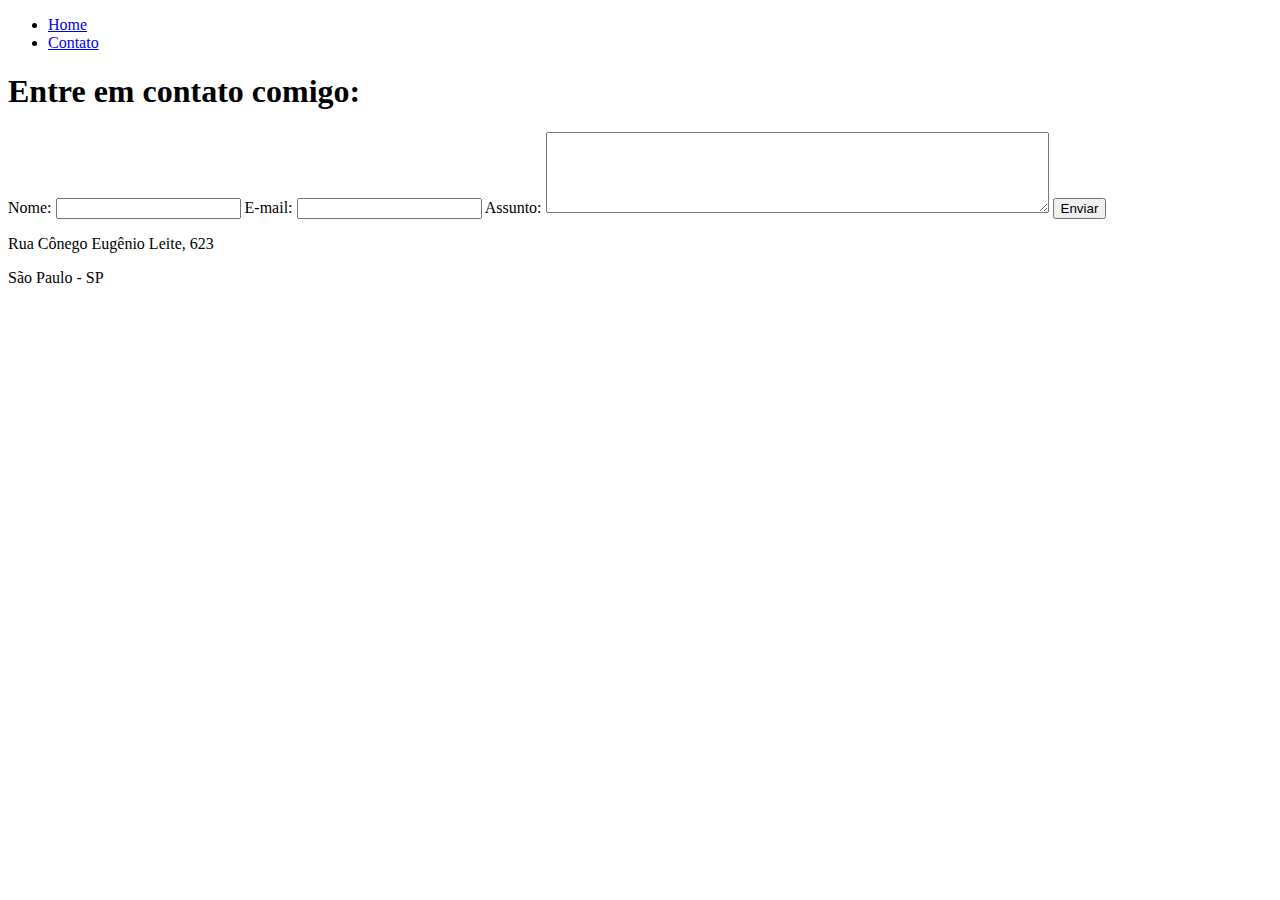
==== contato.html @ 44baf955 "Criação de duas páginas web utilizando apenas o HTML5" ====
<!DOCTYPE html>
<html lang="pt-br">
<head>
    <meta charset="UTF-8">
    <meta http-equiv="X-UA-Compatible" content="IE=edge">
    <meta name="viewport" content="width=device-width, initial-scale=1.0">
    <title>Contato</title>
</head>
<body>

    <ul>
        <li>
            <a href="index.html"> Home </a>
        </li>
        <li>
            <a href="contato.html"> Contato </a>
        </li>
    </ul>

    <h1>Entre em contato comigo:</h1>

    <form>
        <label for="nome">Nome:</label>
        <input type="text" id="nome">

        <label for="email">E-mail:</label>
        <input type="email" id="email">
        
        <label for="assunto">Assunto:</label>
        <textarea name="" id="" cols="60" rows="5"></textarea>

        <button>Enviar</button>

    </form>
    <p>Rua Cônego Eugênio Leite, 623</p>  
    <p>São Paulo - SP</SPan></p>  

    <iframe src="https://www.google.com/maps/embed?pb=!1m18!1m12!1m3!1d3657.135309595184!2d-46.68568187510356!3d-23.56358333568624!2m3!1f0!2f0!3f0!3m2!1i1024!2i768!4f13.1!3m3!1m2!1s0x94ce579d45a95e2d%3A0x4adfe9e697e8f835!2sR.%20C%C3%B4nego%20Eug%C3%AAnio%20Leite%2C%20623%20-%20Pinheiros%2C%20S%C3%A3o%20Paulo%20-%20SP%2C%2005414-011!5e0!3m2!1spt-BR!2sbr!4v1680650305459!5m2!1spt-BR!2sbr" width="400" height="250" style="border:0;" allowfullscreen="" loading="lazy" referrerpolicy="no-referrer-when-downgrade"></iframe>


</body>
</html>
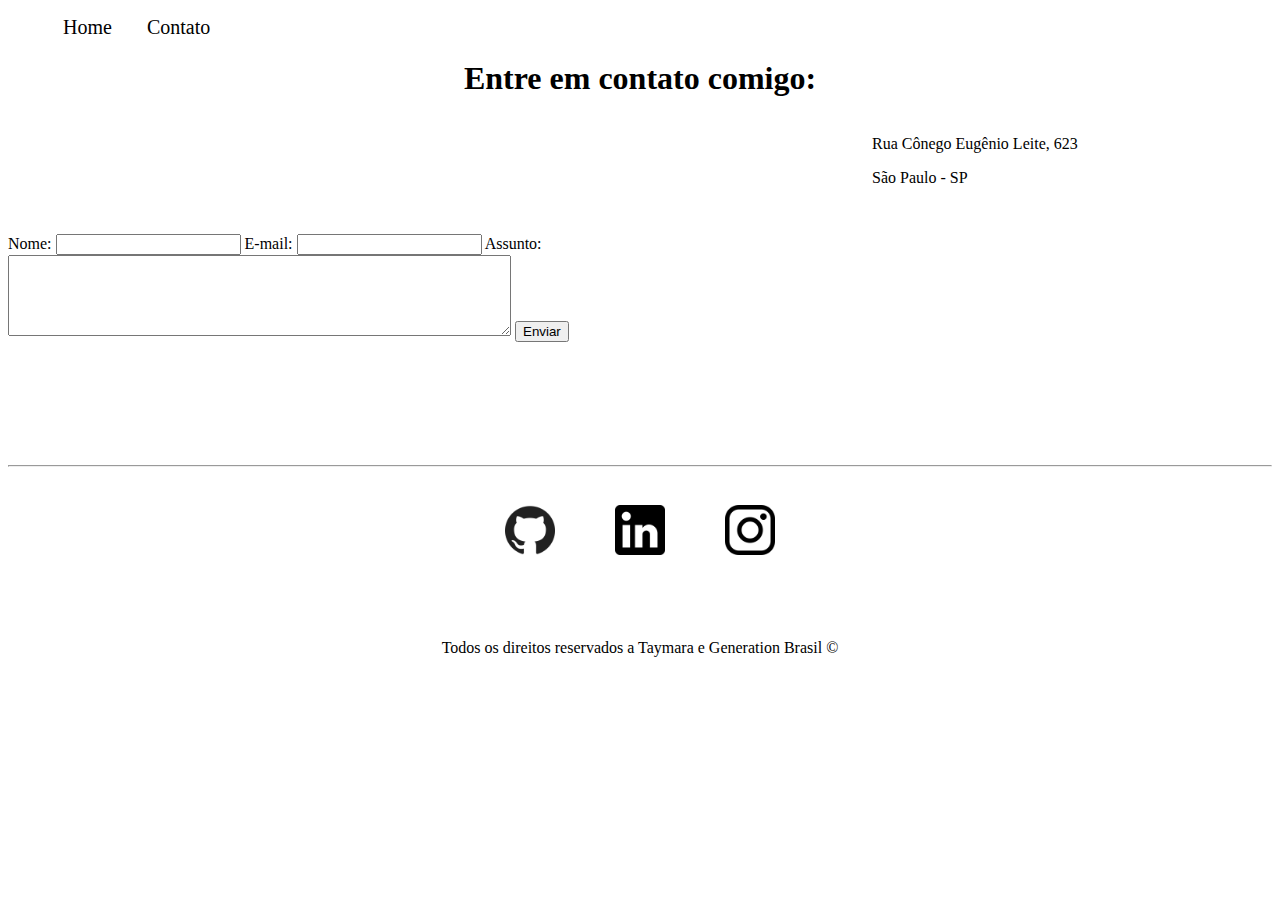
==== commit dc505b1e: "Estilização em CSS" ====
--- a/contato.html
+++ b/contato.html
@@ -5,10 +5,11 @@
     <meta http-equiv="X-UA-Compatible" content="IE=edge">
     <meta name="viewport" content="width=device-width, initial-scale=1.0">
     <title>Contato</title>
+    <link rel="stylesheet" href="assets/css/style.css">
 </head>
 <body>
 
-    <ul>
+    <ul id="menu">
         <li>
             <a href="index.html"> Home </a>
         </li>
@@ -17,26 +18,61 @@
         </li>
     </ul>
 
-    <h1>Entre em contato comigo:</h1>
+    <h1 class="center">Entre em contato comigo:</h1>
 
-    <form>
-        <label for="nome">Nome:</label>
-        <input type="text" id="nome">
+    <div class="container">
 
-        <label for="email">E-mail:</label>
-        <input type="email" id="email">
+        <div>
+            <form>
+                <label for="nome">Nome:</label>
+                <input type="text" id="nome">
         
-        <label for="assunto">Assunto:</label>
-        <textarea name="" id="" cols="60" rows="5"></textarea>
+                <label for="email">E-mail:</label>
+                <input type="email" id="email">
+                
+                <label for="assunto">Assunto:</label>
+                <textarea name="" id="" cols="60" rows="5"></textarea>
+        
+                <button>Enviar</button>
+        
+            </form>
+        </div>
+        
+        <div class="ml-50">
 
-        <button>Enviar</button>
+            <p>Rua Cônego Eugênio Leite, 623</p>  
+            <p>São Paulo - SP</SPan></p>  
+        
+            <iframe src="https://www.google.com/maps/embed?pb=!1m18!1m12!1m3!1d3657.135309595184!2d-46.68568187510356!3d-23.56358333568624!2m3!1f0!2f0!3f0!3m2!1i1024!2i768!4f13.1!3m3!1m2!1s0x94ce579d45a95e2d%3A0x4adfe9e697e8f835!2sR.%20C%C3%B4nego%20Eug%C3%AAnio%20Leite%2C%20623%20-%20Pinheiros%2C%20S%C3%A3o%20Paulo%20-%20SP%2C%2005414-011!5e0!3m2!1spt-BR!2sbr!4v1680650305459!5m2!1spt-BR!2sbr" width="400" height="250" style="border:0;" allowfullscreen="" loading="lazy" referrerpolicy="no-referrer-when-downgrade"></iframe>
+        
+        </div>
 
-    </form>
-    <p>Rua Cônego Eugênio Leite, 623</p>  
-    <p>São Paulo - SP</SPan></p>  
-
-    <iframe src="https://www.google.com/maps/embed?pb=!1m18!1m12!1m3!1d3657.135309595184!2d-46.68568187510356!3d-23.56358333568624!2m3!1f0!2f0!3f0!3m2!1i1024!2i768!4f13.1!3m3!1m2!1s0x94ce579d45a95e2d%3A0x4adfe9e697e8f835!2sR.%20C%C3%B4nego%20Eug%C3%AAnio%20Leite%2C%20623%20-%20Pinheiros%2C%20S%C3%A3o%20Paulo%20-%20SP%2C%2005414-011!5e0!3m2!1spt-BR!2sbr!4v1680650305459!5m2!1spt-BR!2sbr" width="400" height="250" style="border:0;" allowfullscreen="" loading="lazy" referrerpolicy="no-referrer-when-downgrade"></iframe>
-
+    </div>
+    <hr>
+    <footer>
+    
+        <div class="container mb-50">
+            <a href="https://github.com/TayTeixeira" target="_blank">
+                <img class="tm-social p-30" src="assets/img/logotipo-do-github.png" alt="Logo do Github">
+            </a>
+            
+            <a href="https://www.linkedin.com/in/taymara/" target="_blank">
+                <img class="tm-social p-30" src="assets/img/logotipo-do-linkedin.png" alt="Logo do Linkedin">
+            </a>
+            
+            <a href="https://www.instagram.com/tayhe4rt/" target="_blank">
+                <img class="tm-social p-30" src="assets/img/logotipo-do-instagram.png" alt="Logo do Instagram">
+            </a>
+            
+    
+        </div>
+    
+        <p class="center">
+            Todos os direitos reservados a Taymara e Generation Brasil &copy;
+        </p>
+    </footer>
+    
+   
 
 </body>
 </html>--- a/assets/css/style.css
+++ b/assets/css/style.css
@@ -0,0 +1,54 @@
+/* Estilo da página index.html */
+.center {
+    text-align: center;
+}
+
+.justify {
+    text-align: justify;
+}
+
+.container {
+    display: flex;
+    flex-flow: row;
+    justify-content: center;
+    align-items: center;
+}
+
+#menu li {
+        display: inline;
+        padding: 15px;
+}
+
+#menu li a {
+    text-decoration: none;
+    color: black;
+    font-size: 20px;
+}
+
+#menu li a:hover {
+        color: gray;
+}
+
+.p-30 {
+    padding: 30px;
+}
+
+.br-50 {
+    border-radius: 50%;
+}
+
+.wh-300 {
+    width: 300px;
+    height: 300px;
+}
+
+.tm-social {
+    width: 50px;
+    height: 50px;
+}
+
+.mb-50 {
+    margin-bottom: 50px;
+}
+
+/* Estilo da página contato.html */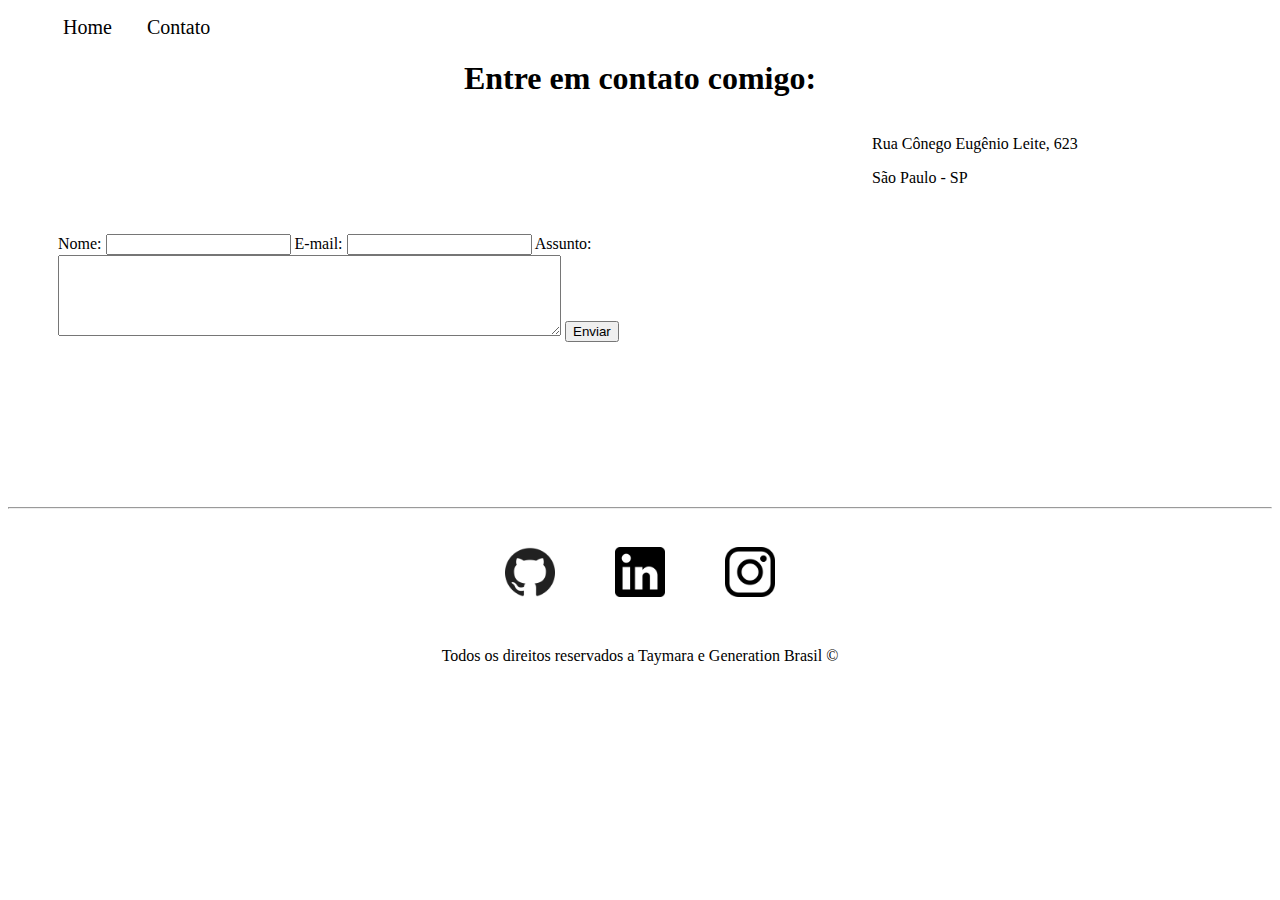
==== commit 23184b32: "Correções" ====
--- a/contato.html
+++ b/contato.html
@@ -20,8 +20,7 @@
 
     <h1 class="center">Entre em contato comigo:</h1>
 
-    <div class="container">
-
+    <div class="container mb-50">
         <div>
             <form>
                 <label for="nome">Nome:</label>
@@ -51,7 +50,7 @@
     <hr>
     <footer>
     
-        <div class="container mb-50">
+        <div class="container">
             <a href="https://github.com/TayTeixeira" target="_blank">
                 <img class="tm-social p-30" src="assets/img/logotipo-do-github.png" alt="Logo do Github">
             </a>
--- a/assets/css/style.css
+++ b/assets/css/style.css
@@ -51,4 +51,8 @@
     margin-bottom: 50px;
 }
 
-/* Estilo da página contato.html */+/* Estilo da página contato.html */
+
+.mb-50 {
+    margin-left: 50px;
+}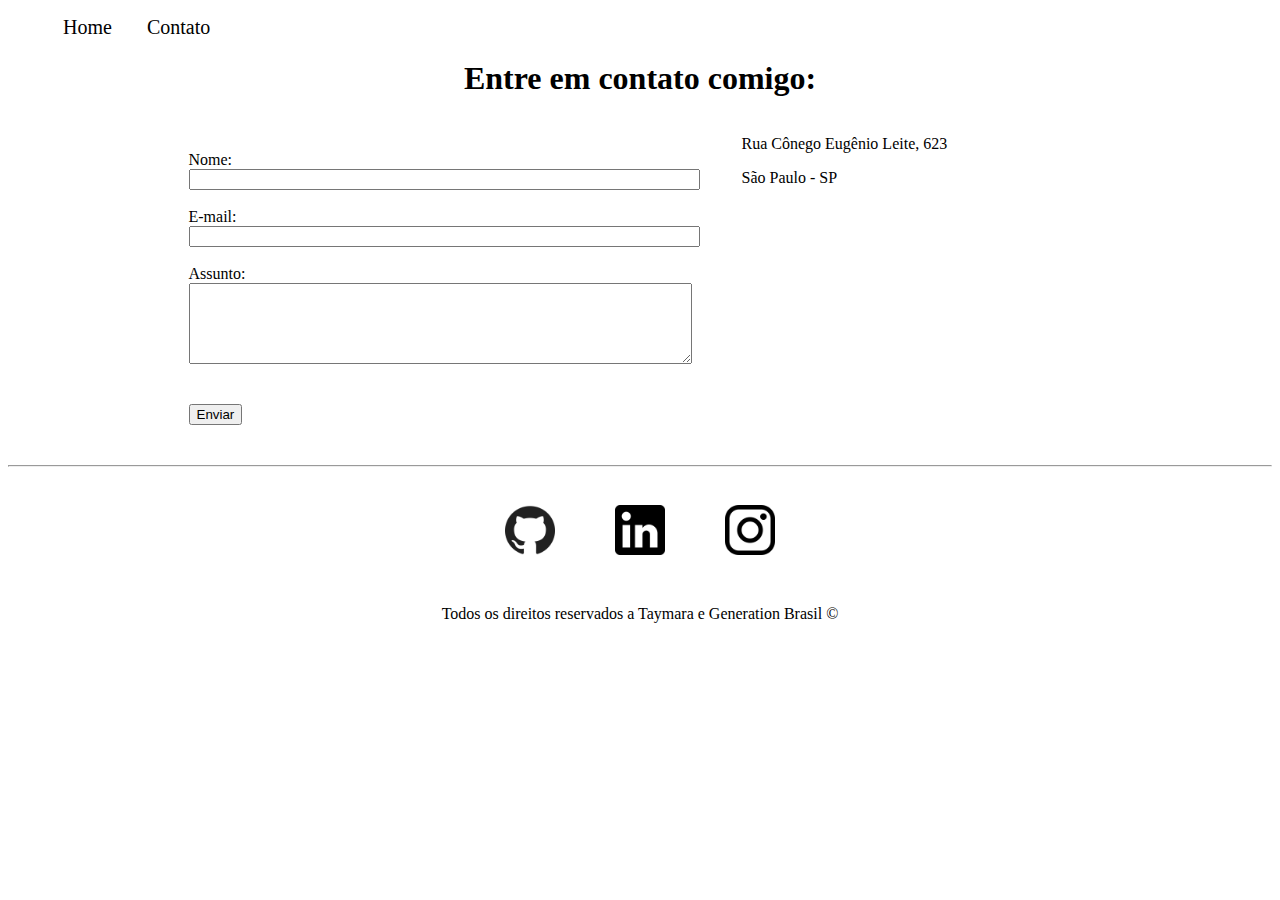
==== commit 50efa140: "Implementação JavaScript e correções" ====
--- a/contato.html
+++ b/contato.html
@@ -18,21 +18,25 @@
         </li>
     </ul>
 
-    <h1 class="center">Entre em contato comigo:</h1>
+    <h1 class="center">Entre em contato comigo:</h1> 
 
-    <div class="container mb-50">
+    <div class="container ml-50">
         <div>
             <form>
-                <label for="nome">Nome:</label>
-                <input type="text" id="nome">
-        
-                <label for="email">E-mail:</label>
-                <input type="email" id="email">
-                
-                <label for="assunto">Assunto:</label>
-                <textarea name="" id="" cols="60" rows="5"></textarea>
-        
-                <button>Enviar</button>
+                <label for="nome">Nome:</label> <br>
+                <input type="text" id="nome" onkeyup="validaNome()" >
+                <div id="txtNome"></div>
+                <br>
+                <label for="email">E-mail:</label> <br>
+                <input type="email" id="email" onkeyup="validaEmail()">
+                <div id="txtEmail"></div>
+                <br>
+                <label for="assunto">Assunto:</label> <br>
+                <textarea name="assunto" id="assunto" cols="60" rows="5" onkeyup="validaAssunto()"></textarea>
+                <div id="txtAssunto"></div>
+                <br>
+                <br>
+                <button onclick="enviar()">Enviar</button>
         
             </form>
         </div>
@@ -42,12 +46,12 @@
             <p>Rua Cônego Eugênio Leite, 623</p>  
             <p>São Paulo - SP</SPan></p>  
         
-            <iframe src="https://www.google.com/maps/embed?pb=!1m18!1m12!1m3!1d3657.135309595184!2d-46.68568187510356!3d-23.56358333568624!2m3!1f0!2f0!3f0!3m2!1i1024!2i768!4f13.1!3m3!1m2!1s0x94ce579d45a95e2d%3A0x4adfe9e697e8f835!2sR.%20C%C3%B4nego%20Eug%C3%AAnio%20Leite%2C%20623%20-%20Pinheiros%2C%20S%C3%A3o%20Paulo%20-%20SP%2C%2005414-011!5e0!3m2!1spt-BR!2sbr!4v1680650305459!5m2!1spt-BR!2sbr" width="400" height="250" style="border:0;" allowfullscreen="" loading="lazy" referrerpolicy="no-referrer-when-downgrade"></iframe>
+            <iframe src="https://www.google.com/maps/embed?pb=!1m18!1m12!1m3!1d3657.135309595184!2d-46.68568187510356!3d-23.56358333568624!2m3!1f0!2f0!3f0!3m2!1i1024!2i768!4f13.1!3m3!1m2!1s0x94ce579d45a95e2d%3A0x4adfe9e697e8f835!2sR.%20C%C3%B4nego%20Eug%C3%AAnio%20Leite%2C%20623%20-%20Pinheiros%2C%20S%C3%A3o%20Paulo%20-%20SP%2C%2005414-011!5e0!3m2!1spt-BR!2sbr!4v1680650305459!5m2!1spt-BR!2sbr" width="400" height="250" style="border:0;" allowfullscreen="" loading="lazy" referrerpolicy="no-referrer-when-downgrade" onmousemove="mapaZoom()" onmouseout="mapaNormal()" id="mapa"></iframe>
         
         </div>
 
     </div>
-    <hr>
+    <hr>    
     <footer>
     
         <div class="container">
@@ -71,7 +75,7 @@
         </p>
     </footer>
     
-   
+    <script src="assets/js/script.js"></script>
 
 </body>
 </html>--- a/assets/css/style.css
+++ b/assets/css/style.css
@@ -53,6 +53,6 @@
 
 /* Estilo da página contato.html */
 
-.mb-50 {
+.ml-50 {
     margin-left: 50px;
 }